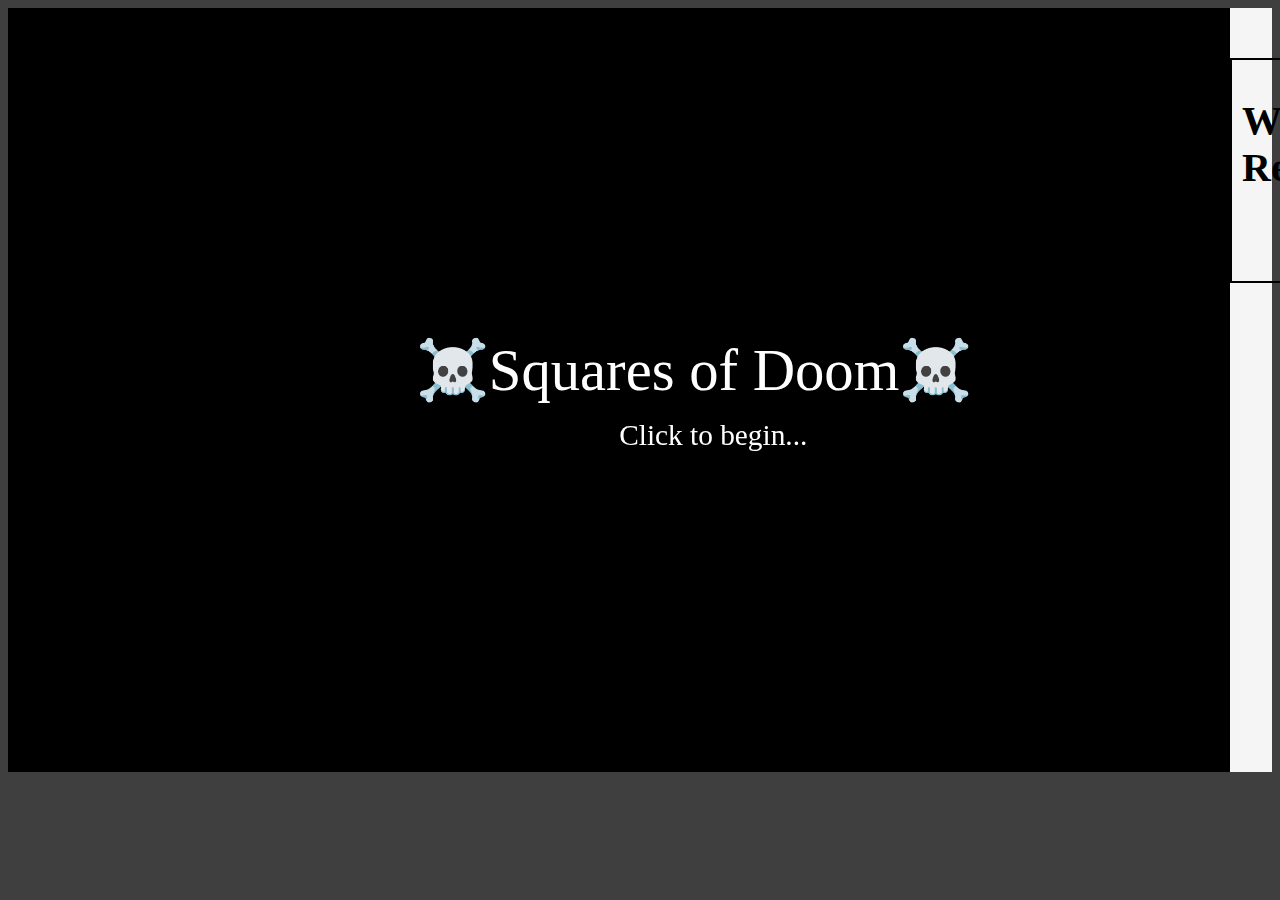
==== index.html @ a418cbe9 "Add files via upload" ====
<!DOCTYPE html>
<html lang = "en">
    <head>
        <meta charset="utf-8">
        <title>🟥☠️Squares of Doom</title>
        <script src = "SoD.js" defer></script>
        <link rel="stylesheet" type="text/css" href="SoD.css">
        <!-- <audio id = "song" src = "thing.mp3"></audio> -->
    </head>
    <body>
        <div id = "stuff">

            <div id = "container">
                <canvas id = "canvas" width = "960" height = "640" style = "border: 1px solid #000000;">
                    HTMl5 Canvas not supported
                </canvas>
            </div>

            <div id = "space">
                <h1>World Record</h1>
                <a href="world_record.png" target="_blank" rel="noopener noreferrer">
                    <figure>
                        <img src="world_record.png" alt="world_record", width = '100%'>
                    </figure>
                </a>
            </div>

        </div>
    </body> 
</html>
---- SoD.css ----
body {
    background-color: rgb(63, 63, 63);
}

canvas {
    background-color: rgb(0, 0, 0);
    display: table-row;
}

#stuff {
    background-color: rgb(245, 245, 245);
    display: flex;
    justify-content: space-between;
}

#container {
    display: table;
}

#space {
    margin: auto;
    margin-top: 50px;
    font-size: 20px;
    font-weight: bold;
    padding: 10px;
    border: 2px solid black;
}

#space:hover {
    cursor:pointer;
    background: rgb(179, 179, 179);
}
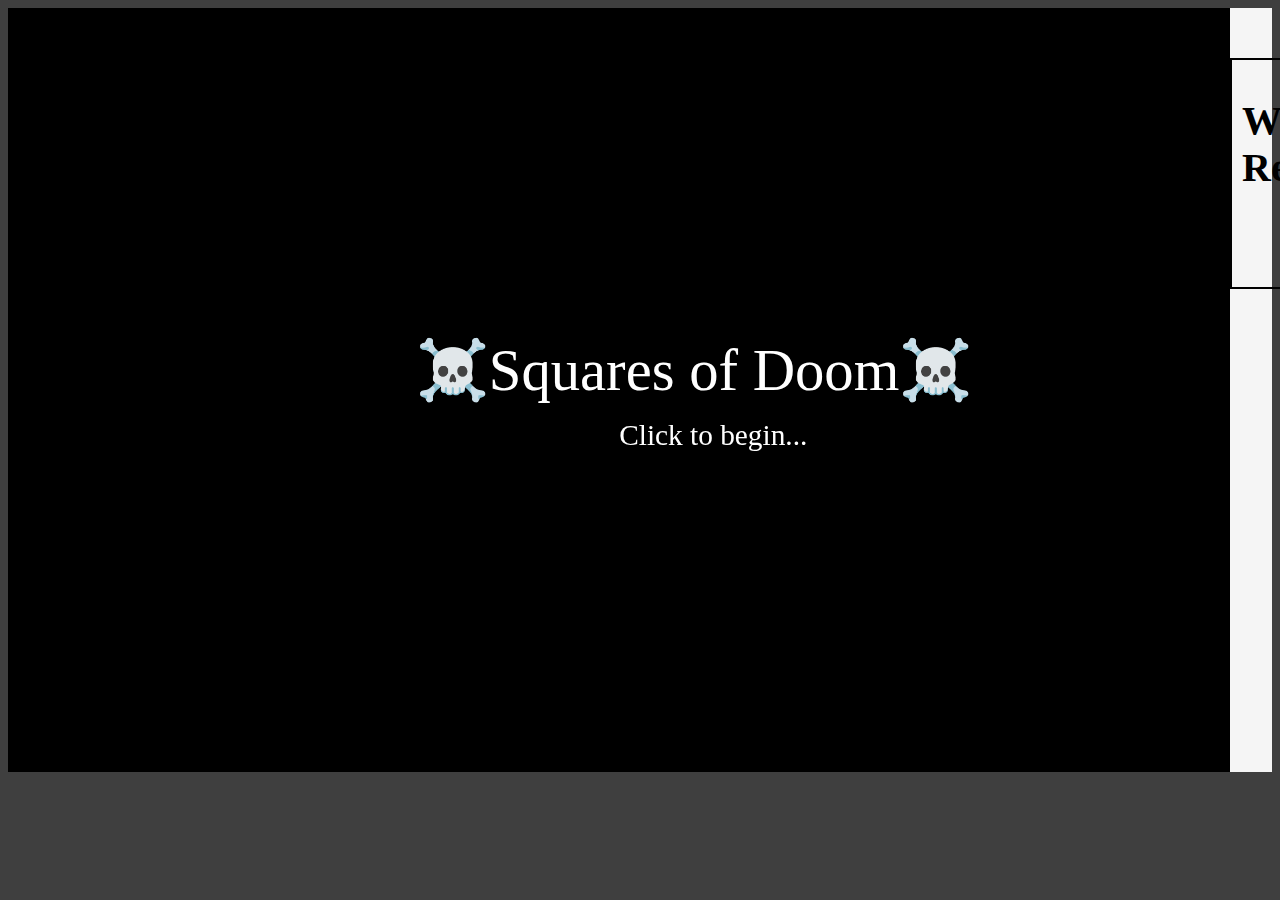
==== commit 00345b2e: "Update index.html" ====
--- a/index.html
+++ b/index.html
@@ -18,7 +18,7 @@
 
             <div id = "space">
                 <h1>World Record</h1>
-                <a href="world_record.png" target="_blank" rel="noopener noreferrer">
+                <a href="world_record.PNG" target="_blank" rel="noopener noreferrer">
                     <figure>
                         <img src="world_record.png" alt="world_record", width = '100%'>
                     </figure>
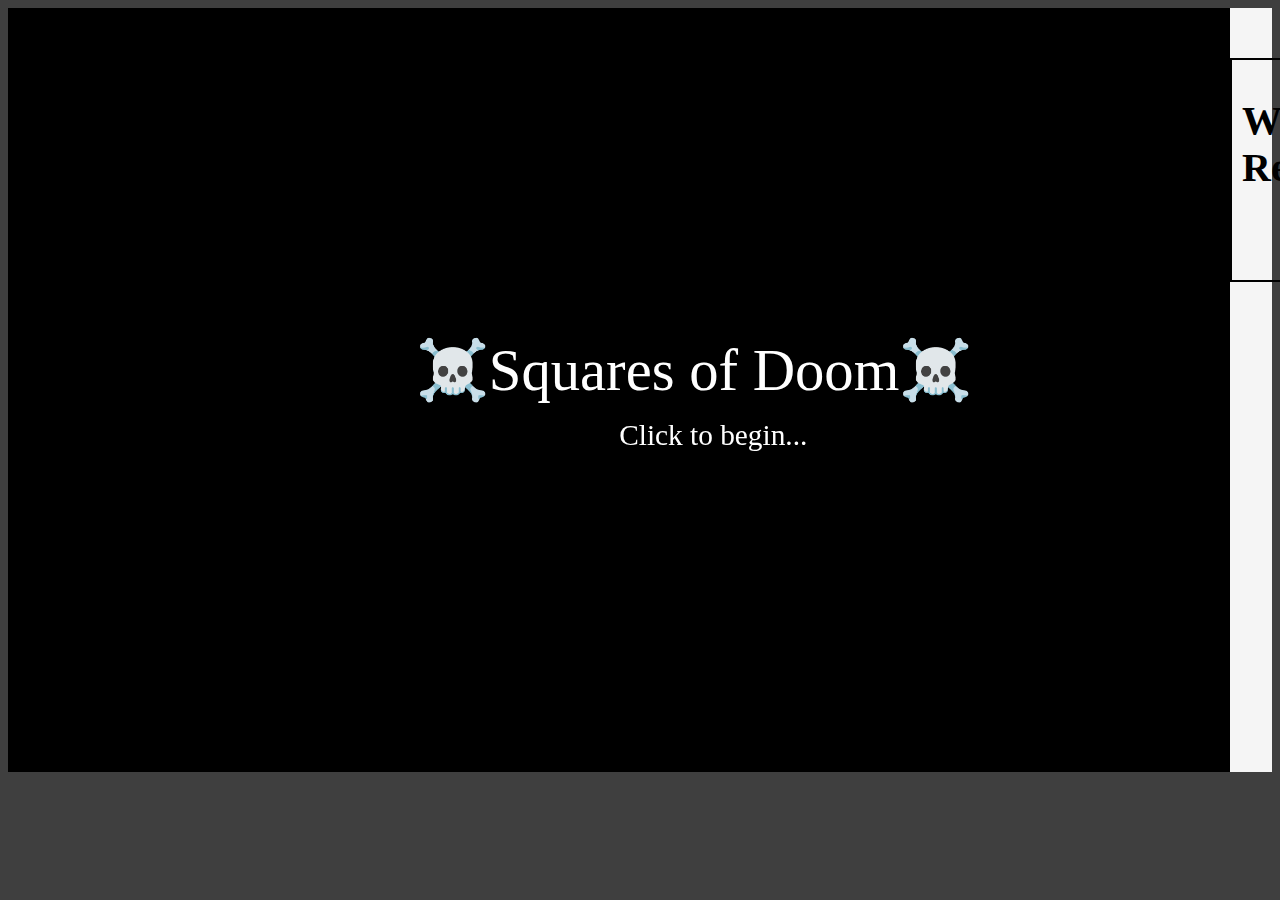
==== commit d5723f50: "Update index.html" ====
--- a/index.html
+++ b/index.html
@@ -18,7 +18,7 @@
 
             <div id = "space">
                 <h1>World Record</h1>
-                <a href="world_record.PNG" target="_blank" rel="noopener noreferrer">
+                <a href="world_record.png" target="_blank" rel="noopener noreferrer">
                     <figure>
                         <img src="world_record.png" alt="world_record", width = '100%'>
                     </figure>
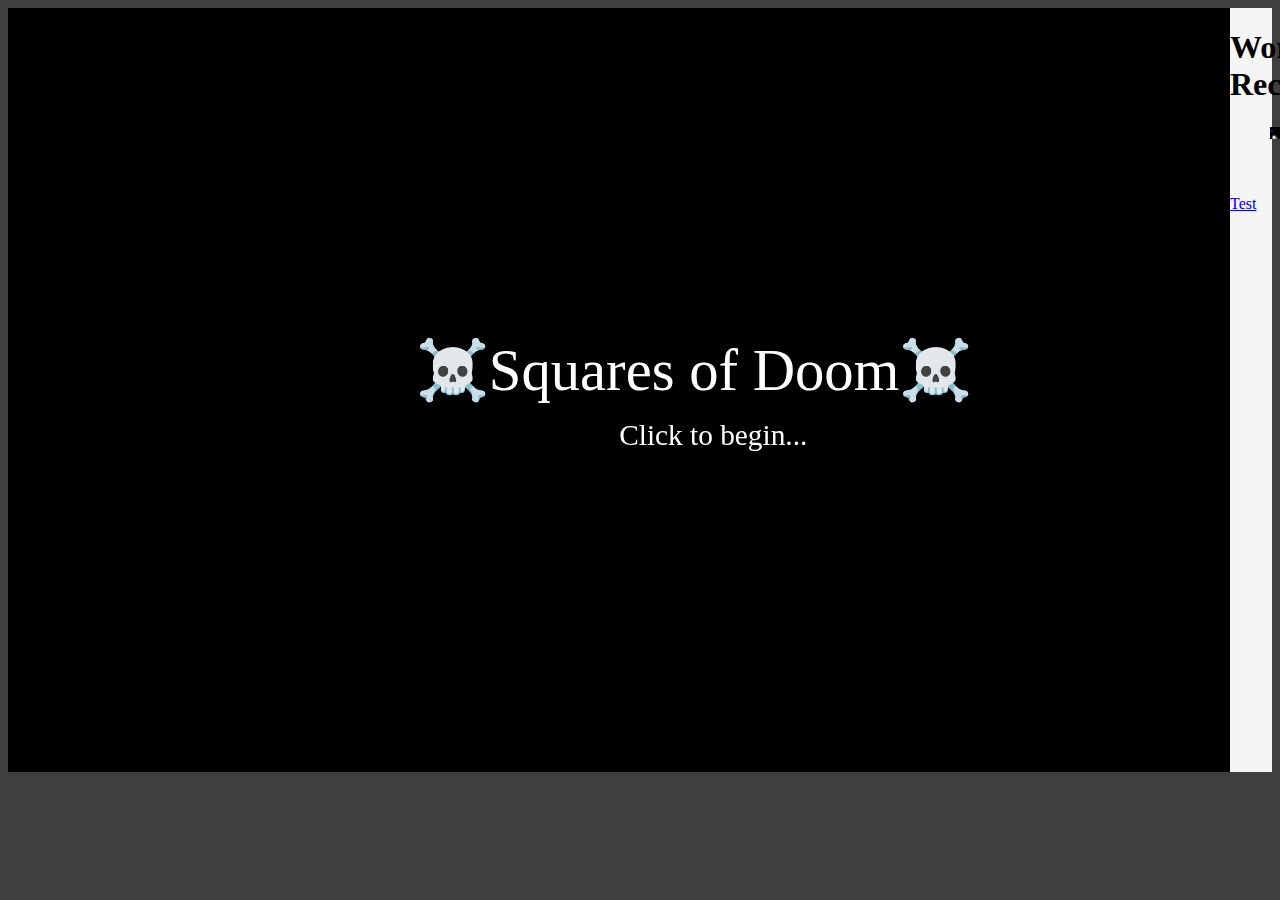
==== commit 3965236f: "Update index.html" ====
--- a/index.html
+++ b/index.html
@@ -16,13 +16,18 @@
                 </canvas>
             </div>
 
-            <div id = "space">
-                <h1>World Record</h1>
-                <a href="world_record.png" target="_blank" rel="noopener noreferrer">
-                    <figure>
-                        <img src="world_record.png" alt="world_record", width = '100%'>
-                    </figure>
-                </a>
+            <div>
+                <div class = "space">
+                    <h1>World Record</h1>
+                    <a href="world_record.png" target="_blank" rel="noopener noreferrer">
+                        <figure>
+                            <img src="world_record.png" alt="world_record", width = '100%'>
+                        </figure>
+                    </a>
+                </div>
+                <br><br>
+                <a class = "space" href="SoD_test.html">Test</a>
+                <!-- <iframe src="https://discord.com/widget?id=862597072318365736&theme=dark" width="350" height="500" allowtransparency="true" frameborder="0" sandbox="allow-popups allow-popups-to-escape-sandbox allow-same-origin allow-scripts"></iframe> -->
             </div>
 
         </div>
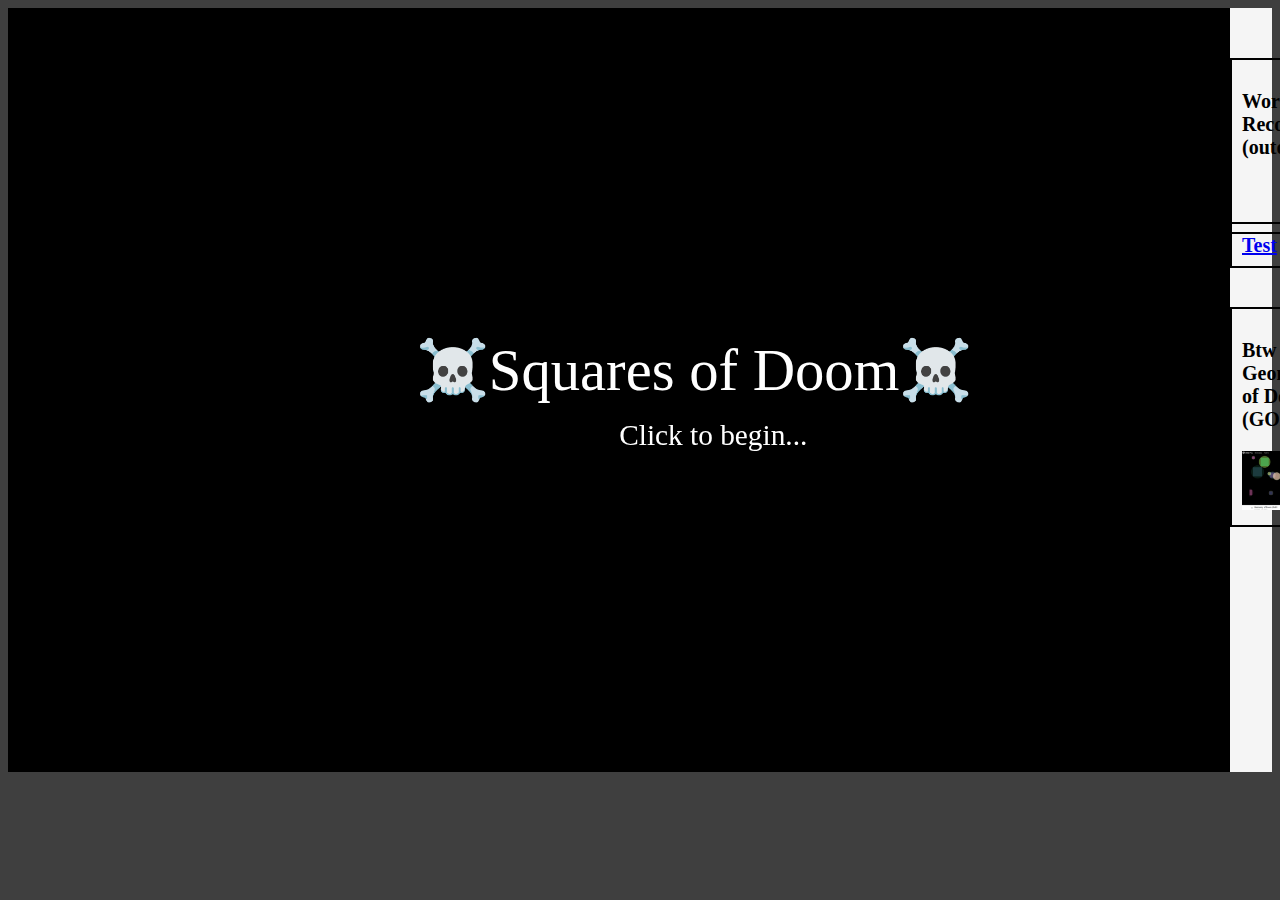
==== commit 6dc991f6: "Add files via upload" ====
--- a/index.html
+++ b/index.html
@@ -18,16 +18,21 @@
 
             <div>
                 <div class = "space">
-                    <h1>World Record</h1>
+                    <p>World Record (outdated)</p>
                     <a href="world_record.png" target="_blank" rel="noopener noreferrer">
                         <figure>
-                            <img src="world_record.png" alt="world_record", width = '100%'>
+                            <img src="world_record.png" alt="world_record" width="100%">
                         </figure>
                     </a>
                 </div>
-                <br><br>
                 <a class = "space" href="SoD_test.html">Test</a>
-                <!-- <iframe src="https://discord.com/widget?id=862597072318365736&theme=dark" width="350" height="500" allowtransparency="true" frameborder="0" sandbox="allow-popups allow-popups-to-escape-sandbox allow-same-origin allow-scripts"></iframe> -->
+
+                <div class="space">
+                    <a href="https://play.unity.com/mg/other/webgl-builds-237852">
+                        <p>Btw play Geometry of Doom (GOD)</p>
+                        <img src="GOD.PNG" width="100%">
+                    </a>
+                </div>
             </div>
 
         </div>
--- a/SoD.css
+++ b/SoD.css
@@ -17,7 +17,7 @@
     display: table;
 }
 
-#space {
+.space {
     margin: auto;
     margin-top: 50px;
     font-size: 20px;
@@ -26,8 +26,12 @@
     border: 2px solid black;
 }
 
-#space:hover {
+.space a {
+    text-decoration: none;
+    color: black;
+}
+
+.space:hover {
     cursor:pointer;
     background: rgb(179, 179, 179);
 }
-
